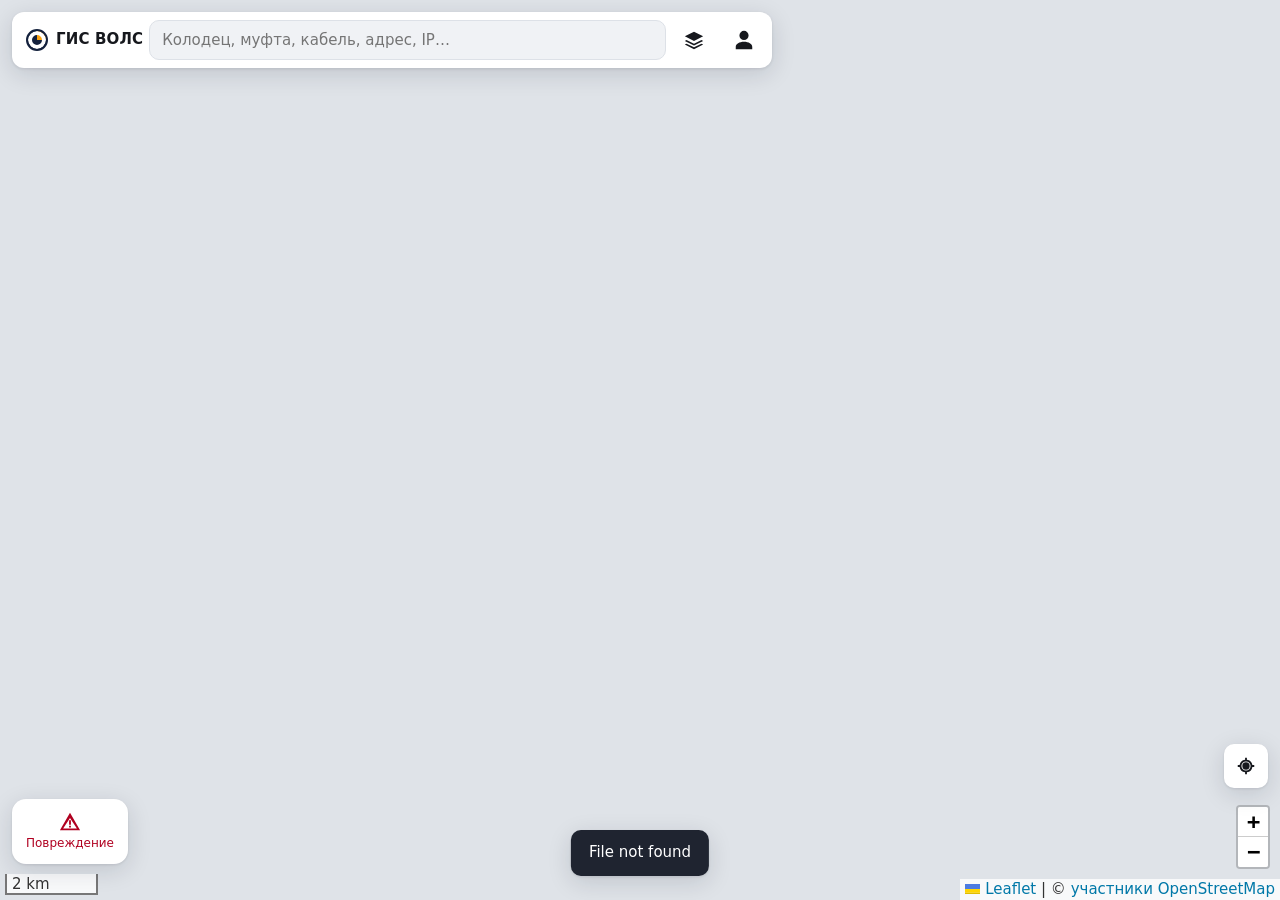
==== frontend/index.html @ 51d504a2 "Этап 7: трассировка волокна и локализация повреждения по рефлектометру - services/tracing.py: путь с" ====
<!doctype html>
<html lang="ru">
<head>
  <meta charset="utf-8">
  <meta name="viewport" content="width=device-width, initial-scale=1, viewport-fit=cover">
  <meta name="theme-color" content="#14213d">
  <title>ГИС ВОЛС</title>
  <link rel="stylesheet" href="vendor/leaflet/leaflet.css">
  <link rel="stylesheet" href="css/app.css">
</head>
<body class="map-page">
  <div id="map" aria-label="Карта сети"></div>

  <!-- Верхняя панель: поиск, фильтры, слои, пользователь -->
  <header class="topbar">
    <div class="brand" title="ГИС ВОЛС"><span class="brand-mark" aria-hidden="true"></span><span class="brand-text">ГИС ВОЛС</span></div>
    <div class="search">
      <input id="search" type="search" placeholder="Колодец, муфта, кабель, адрес, IP…" autocomplete="off"
             aria-label="Поиск по сети">
      <ul id="search-results" class="search-results" role="listbox" hidden></ul>
    </div>
    <button id="btn-layers" class="icon-btn" title="Слои и фильтры" aria-label="Слои и фильтры" aria-expanded="false">
      <svg viewBox="0 0 24 24" aria-hidden="true"><path d="M12 3 2 8l10 5 10-5-10-5Zm-8.2 9L2 13l10 5 10-5-1.8-1L12 16l-8.2-4Zm0 4L2 17l10 5 10-5-1.8-1L12 20l-8.2-4Z"/></svg>
    </button>
    <div class="user">
      <button id="btn-user" class="icon-btn" aria-label="Пользователь" aria-expanded="false">
        <svg viewBox="0 0 24 24" aria-hidden="true"><path d="M12 12a5 5 0 1 0 0-10 5 5 0 0 0 0 10Zm0 2c-5 0-9 2.5-9 5.5V22h18v-2.5C21 16.5 17 14 12 14Z"/></svg>
      </button>
      <div id="user-menu" class="menu" hidden>
        <div id="user-name" class="menu-title"></div>
        <a id="menu-import" href="/import.html" hidden>Импорт KML</a>
        <a href="/status.html">Состояние системы</a>
        <a href="/api/docs" target="_blank" rel="noopener">Документация API</a>
        <button id="btn-logout" type="button">Выйти</button>
      </div>
    </div>
  </header>

  <!-- Активный фильтр — плашка под панелью -->
  <div id="filter-chip" class="filter-chip" hidden>
    <span id="filter-chip-text"></span>
    <button id="filter-chip-clear" aria-label="Сбросить фильтры">✕</button>
  </div>

  <!-- Панель слоёв и фильтров -->
  <aside id="layers-panel" class="panel layers-panel" hidden>
    <div class="panel-head">
      <h2>Слои и фильтры</h2>
      <button class="icon-btn small" data-close="layers-panel" aria-label="Закрыть">✕</button>
    </div>
    <div class="panel-body">
      <label class="field">Оператор
        <select id="filter-operator"><option value="">Все операторы</option></select>
      </label>
      <label class="field">Владелец инфраструктуры
        <select id="filter-owner"><option value="">Все владельцы</option></select>
      </label>
      <h3>Слои</h3>
      <div id="layer-toggles" class="toggles"></div>
      <h3>Владельцы трасс</h3>
      <ul id="legend-owners" class="legend"></ul>
      <h3>Кабели операторов</h3>
      <ul id="legend-operators" class="legend"></ul>
    </div>
  </aside>

  <!-- Карточка объекта: справа на ПК, шторка снизу на телефоне -->
  <aside id="card" class="panel card" hidden aria-live="polite">
    <button class="sheet-handle" id="sheet-handle" aria-label="Развернуть карточку"></button>
    <div class="panel-head">
      <div>
        <div id="card-subtitle" class="card-subtitle"></div>
        <h2 id="card-title"></h2>
      </div>
      <button class="icon-btn small" data-close="card" aria-label="Закрыть">✕</button>
    </div>
    <div id="card-body" class="panel-body"></div>
  </aside>

  <!-- Инструменты рисования (только администратор) -->
  <nav id="draw-tools" class="draw-tools" aria-label="Инструменты">
    <button type="button" class="tool-btn" data-tool="locate" title="Найти место повреждения по рефлектометру">
      <svg viewBox="0 0 24 24" aria-hidden="true"><path d="M12 2 1 21h22L12 2Zm0 5.5L19.5 19h-15L12 7.5ZM11 10v5h2v-5h-2Zm0 6v2h2v-2h-2Z"/></svg>
      <span>Повреждение</span>
    </button>
    <button type="button" class="tool-btn admin-tool" data-tool="point" hidden title="Новая точка: колодец, опора, здание">
      <svg viewBox="0 0 24 24" aria-hidden="true"><circle cx="12" cy="12" r="5"/><path d="M12 2v4M12 18v4M2 12h4M18 12h4" stroke="currentColor" stroke-width="2"/></svg>
      <span>Точка</span>
    </button>
    <button type="button" class="tool-btn admin-tool" data-tool="route" hidden title="Участки трассы между колодцами">
      <svg viewBox="0 0 24 24" aria-hidden="true"><path d="M5 19 10 9l5 6 4-10" fill="none" stroke="currentColor" stroke-width="2.4" stroke-linejoin="round"/><circle cx="5" cy="19" r="2.5"/><circle cx="19" cy="5" r="2.5"/></svg>
      <span>Трасса</span>
    </button>
    <button type="button" class="tool-btn admin-tool" data-tool="cable" hidden title="Проложить кабель по существующим трассам">
      <svg viewBox="0 0 24 24" aria-hidden="true"><path d="M3 17c4 0 4-10 9-10s5 10 9 10" fill="none" stroke="currentColor" stroke-width="3" stroke-linecap="round"/></svg>
      <span>Кабель</span>
    </button>
  </nav>

  <aside id="draw-panel" class="panel draw-panel" hidden aria-live="polite">
    <div class="panel-head">
      <h2></h2>
      <button class="icon-btn small" data-close="draw-panel" aria-label="Закончить рисование">✕</button>
    </div>
    <div class="panel-body"></div>
  </aside>

  <aside id="locate-panel" class="panel draw-panel locate-panel" hidden aria-live="polite">
    <div class="panel-head">
      <h2>Поиск повреждения</h2>
      <button class="icon-btn small" data-close="locate-panel" aria-label="Закрыть">✕</button>
    </div>
    <div class="panel-body"></div>
  </aside>

  <button id="btn-locate" class="fab" title="Моё местоположение" aria-label="Моё местоположение">
    <svg viewBox="0 0 24 24" aria-hidden="true"><path d="M12 8a4 4 0 1 0 0 8 4 4 0 0 0 0-8Zm9 3h-2.06A7 7 0 0 0 13 5.06V3h-2v2.06A7 7 0 0 0 5.06 11H3v2h2.06A7 7 0 0 0 11 18.94V21h2v-2.06A7 7 0 0 0 18.94 13H21v-2Zm-9 6a5 5 0 1 1 0-10 5 5 0 0 1 0 10Z"/></svg>
  </button>

  <div id="toast" class="toast" role="status" hidden></div>

  <script src="vendor/leaflet/leaflet.js"></script>
  <script type="module" src="js/app.js"></script>
</body>
</html>
---- frontend/vendor/leaflet/leaflet.css ----
/* required styles */

.leaflet-pane,
.leaflet-tile,
.leaflet-marker-icon,
.leaflet-marker-shadow,
.leaflet-tile-container,
.leaflet-pane > svg,
.leaflet-pane > canvas,
.leaflet-zoom-box,
.leaflet-image-layer,
.leaflet-layer {
	position: absolute;
	left: 0;
	top: 0;
	}
.leaflet-container {
	overflow: hidden;
	}
.leaflet-tile,
.leaflet-marker-icon,
.leaflet-marker-shadow {
	-webkit-user-select: none;
	   -moz-user-select: none;
	        user-select: none;
	  -webkit-user-drag: none;
	}
/* Prevents IE11 from highlighting tiles in blue */
.leaflet-tile::selection {
	background: transparent;
}
/* Safari renders non-retina tile on retina better with this, but Chrome is worse */
.leaflet-safari .leaflet-tile {
	image-rendering: -webkit-optimize-contrast;
	}
/* hack that prevents hw layers "stretching" when loading new tiles */
.leaflet-safari .leaflet-tile-container {
	width: 1600px;
	height: 1600px;
	-webkit-transform-origin: 0 0;
	}
.leaflet-marker-icon,
.leaflet-marker-shadow {
	display: block;
	}
/* .leaflet-container svg: reset svg max-width decleration shipped in Joomla! (joomla.org) 3.x */
/* .leaflet-container img: map is broken in FF if you have max-width: 100% on tiles */
.leaflet-container .leaflet-overlay-pane svg {
	max-width: none !important;
	max-height: none !important;
	}
.leaflet-container .leaflet-marker-pane img,
.leaflet-container .leaflet-shadow-pane img,
.leaflet-container .leaflet-tile-pane img,
.leaflet-container img.leaflet-image-layer,
.leaflet-container .leaflet-tile {
	max-width: none !important;
	max-height: none !important;
	width: auto;
	padding: 0;
	}

.leaflet-container img.leaflet-tile {
	/* See: https://bugs.chromium.org/p/chromium/issues/detail?id=600120 */
	mix-blend-mode: plus-lighter;
}

.leaflet-container.leaflet-touch-zoom {
	-ms-touch-action: pan-x pan-y;
	touch-action: pan-x pan-y;
	}
.leaflet-container.leaflet-touch-drag {
	-ms-touch-action: pinch-zoom;
	/* Fallback for FF which doesn't support pinch-zoom */
	touch-action: none;
	touch-action: pinch-zoom;
}
.leaflet-container.leaflet-touch-drag.leaflet-touch-zoom {
	-ms-touch-action: none;
	touch-action: none;
}
.leaflet-container {
	-webkit-tap-highlight-color: transparent;
}
.leaflet-container a {
	-webkit-tap-highlight-color: rgba(51, 181, 229, 0.4);
}
.leaflet-tile {
	filter: inherit;
	visibility: hidden;
	}
.leaflet-tile-loaded {
	visibility: inherit;
	}
.leaflet-zoom-box {
	width: 0;
	height: 0;
	-moz-box-sizing: border-box;
	     box-sizing: border-box;
	z-index: 800;
	}
/* workaround for https://bugzilla.mozilla.org/show_bug.cgi?id=888319 */
.leaflet-overlay-pane svg {
	-moz-user-select: none;
	}

.leaflet-pane         { z-index: 400; }

.leaflet-tile-pane    { z-index: 200; }
.leaflet-overlay-pane { z-index: 400; }
.leaflet-shadow-pane  { z-index: 500; }
.leaflet-marker-pane  { z-index: 600; }
.leaflet-tooltip-pane   { z-index: 650; }
.leaflet-popup-pane   { z-index: 700; }

.leaflet-map-pane canvas { z-index: 100; }
.leaflet-map-pane svg    { z-index: 200; }

.leaflet-vml-shape {
	width: 1px;
	height: 1px;
	}
.lvml {
	behavior: url(#default#VML);
	display: inline-block;
	position: absolute;
	}


/* control positioning */

.leaflet-control {
	position: relative;
	z-index: 800;
	pointer-events: visiblePainted; /* IE 9-10 doesn't have auto */
	pointer-events: auto;
	}
.leaflet-top,
.leaflet-bottom {
	position: absolute;
	z-index: 1000;
	pointer-events: none;
	}
.leaflet-top {
	top: 0;
	}
.leaflet-right {
	right: 0;
	}
.leaflet-bottom {
	bottom: 0;
	}
.leaflet-left {
	left: 0;
	}
.leaflet-control {
	float: left;
	clear: both;
	}
.leaflet-right .leaflet-control {
	float: right;
	}
.leaflet-top .leaflet-control {
	margin-top: 10px;
	}
.leaflet-bottom .leaflet-control {
	margin-bottom: 10px;
	}
.leaflet-left .leaflet-control {
	margin-left: 10px;
	}
.leaflet-right .leaflet-control {
	margin-right: 10px;
	}


/* zoom and fade animations */

.leaflet-fade-anim .leaflet-popup {
	opacity: 0;
	-webkit-transition: opacity 0.2s linear;
	   -moz-transition: opacity 0.2s linear;
	        transition: opacity 0.2s linear;
	}
.leaflet-fade-anim .leaflet-map-pane .leaflet-popup {
	opacity: 1;
	}
.leaflet-zoom-animated {
	-webkit-transform-origin: 0 0;
	    -ms-transform-origin: 0 0;
	        transform-origin: 0 0;
	}
svg.leaflet-zoom-animated {
	will-change: transform;
}

.leaflet-zoom-anim .leaflet-zoom-animated {
	-webkit-transition: -webkit-transform 0.25s cubic-bezier(0,0,0.25,1);
	   -moz-transition:    -moz-transform 0.25s cubic-bezier(0,0,0.25,1);
	        transition:         transform 0.25s cubic-bezier(0,0,0.25,1);
	}
.leaflet-zoom-anim .leaflet-tile,
.leaflet-pan-anim .leaflet-tile {
	-webkit-transition: none;
	   -moz-transition: none;
	        transition: none;
	}

.leaflet-zoom-anim .leaflet-zoom-hide {
	visibility: hidden;
	}


/* cursors */

.leaflet-interactive {
	cursor: pointer;
	}
.leaflet-grab {
	cursor: -webkit-grab;
	cursor:    -moz-grab;
	cursor:         grab;
	}
.leaflet-crosshair,
.leaflet-crosshair .leaflet-interactive {
	cursor: crosshair;
	}
.leaflet-popup-pane,
.leaflet-control {
	cursor: auto;
	}
.leaflet-dragging .leaflet-grab,
.leaflet-dragging .leaflet-grab .leaflet-interactive,
.leaflet-dragging .leaflet-marker-draggable {
	cursor: move;
	cursor: -webkit-grabbing;
	cursor:    -moz-grabbing;
	cursor:         grabbing;
	}

/* marker & overlays interactivity */
.leaflet-marker-icon,
.leaflet-marker-shadow,
.leaflet-image-layer,
.leaflet-pane > svg path,
.leaflet-tile-container {
	pointer-events: none;
	}

.leaflet-marker-icon.leaflet-interactive,
.leaflet-image-layer.leaflet-interactive,
.leaflet-pane > svg path.leaflet-interactive,
svg.leaflet-image-layer.leaflet-interactive path {
	pointer-events: visiblePainted; /* IE 9-10 doesn't have auto */
	pointer-events: auto;
	}

/* visual tweaks */

.leaflet-container {
	background: #ddd;
	outline-offset: 1px;
	}
.leaflet-container a {
	color: #0078A8;
	}
.leaflet-zoom-box {
	border: 2px dotted #38f;
	background: rgba(255,255,255,0.5);
	}


/* general typography */
.leaflet-container {
	font-family: "Helvetica Neue", Arial, Helvetica, sans-serif;
	font-size: 12px;
	font-size: 0.75rem;
	line-height: 1.5;
	}


/* general toolbar styles */

.leaflet-bar {
	box-shadow: 0 1px 5px rgba(0,0,0,0.65);
	border-radius: 4px;
	}
.leaflet-bar a {
	background-color: #fff;
	border-bottom: 1px solid #ccc;
	width: 26px;
	height: 26px;
	line-height: 26px;
	display: block;
	text-align: center;
	text-decoration: none;
	color: black;
	}
.leaflet-bar a,
.leaflet-control-layers-toggle {
	background-position: 50% 50%;
	background-repeat: no-repeat;
	display: block;
	}
.leaflet-bar a:hover,
.leaflet-bar a:focus {
	background-color: #f4f4f4;
	}
.leaflet-bar a:first-child {
	border-top-left-radius: 4px;
	border-top-right-radius: 4px;
	}
.leaflet-bar a:last-child {
	border-bottom-left-radius: 4px;
	border-bottom-right-radius: 4px;
	border-bottom: none;
	}
.leaflet-bar a.leaflet-disabled {
	cursor: default;
	background-color: #f4f4f4;
	color: #bbb;
	}

.leaflet-touch .leaflet-bar a {
	width: 30px;
	height: 30px;
	line-height: 30px;
	}
.leaflet-touch .leaflet-bar a:first-child {
	border-top-left-radius: 2px;
	border-top-right-radius: 2px;
	}
.leaflet-touch .leaflet-bar a:last-child {
	border-bottom-left-radius: 2px;
	border-bottom-right-radius: 2px;
	}

/* zoom control */

.leaflet-control-zoom-in,
.leaflet-control-zoom-out {
	font: bold 18px 'Lucida Console', Monaco, monospace;
	text-indent: 1px;
	}

.leaflet-touch .leaflet-control-zoom-in, .leaflet-touch .leaflet-control-zoom-out  {
	font-size: 22px;
	}


/* layers control */

.leaflet-control-layers {
	box-shadow: 0 1px 5px rgba(0,0,0,0.4);
	background: #fff;
	border-radius: 5px;
	}
.leaflet-control-layers-toggle {
	background-image: url(images/layers.png);
	width: 36px;
	height: 36px;
	}
.leaflet-retina .leaflet-control-layers-toggle {
	background-image: url(images/layers-2x.png);
	background-size: 26px 26px;
	}
.leaflet-touch .leaflet-control-layers-toggle {
	width: 44px;
	height: 44px;
	}
.leaflet-control-layers .leaflet-control-layers-list,
.leaflet-control-layers-expanded .leaflet-control-layers-toggle {
	display: none;
	}
.leaflet-control-layers-expanded .leaflet-control-layers-list {
	display: block;
	position: relative;
	}
.leaflet-control-layers-expanded {
	padding: 6px 10px 6px 6px;
	color: #333;
	background: #fff;
	}
.leaflet-control-layers-scrollbar {
	overflow-y: scroll;
	overflow-x: hidden;
	padding-right: 5px;
	}
.leaflet-control-layers-selector {
	margin-top: 2px;
	position: relative;
	top: 1px;
	}
.leaflet-control-layers label {
	display: block;
	font-size: 13px;
	font-size: 1.08333em;
	}
.leaflet-control-layers-separator {
	height: 0;
	border-top: 1px solid #ddd;
	margin: 5px -10px 5px -6px;
	}

/* Default icon URLs */
.leaflet-default-icon-path { /* used only in path-guessing heuristic, see L.Icon.Default */
	background-image: url(images/marker-icon.png);
	}


/* attribution and scale controls */

.leaflet-container .leaflet-control-attribution {
	background: #fff;
	background: rgba(255, 255, 255, 0.8);
	margin: 0;
	}
.leaflet-control-attribution,
.leaflet-control-scale-line {
	padding: 0 5px;
	color: #333;
	line-height: 1.4;
	}
.leaflet-control-attribution a {
	text-decoration: none;
	}
.leaflet-control-attribution a:hover,
.leaflet-control-attribution a:focus {
	text-decoration: underline;
	}
.leaflet-attribution-flag {
	display: inline !important;
	vertical-align: baseline !important;
	width: 1em;
	height: 0.6669em;
	}
.leaflet-left .leaflet-control-scale {
	margin-left: 5px;
	}
.leaflet-bottom .leaflet-control-scale {
	margin-bottom: 5px;
	}
.leaflet-control-scale-line {
	border: 2px solid #777;
	border-top: none;
	line-height: 1.1;
	padding: 2px 5px 1px;
	white-space: nowrap;
	-moz-box-sizing: border-box;
	     box-sizing: border-box;
	background: rgba(255, 255, 255, 0.8);
	text-shadow: 1px 1px #fff;
	}
.leaflet-control-scale-line:not(:first-child) {
	border-top: 2px solid #777;
	border-bottom: none;
	margin-top: -2px;
	}
.leaflet-control-scale-line:not(:first-child):not(:last-child) {
	border-bottom: 2px solid #777;
	}

.leaflet-touch .leaflet-control-attribution,
.leaflet-touch .leaflet-control-layers,
.leaflet-touch .leaflet-bar {
	box-shadow: none;
	}
.leaflet-touch .leaflet-control-layers,
.leaflet-touch .leaflet-bar {
	border: 2px solid rgba(0,0,0,0.2);
	background-clip: padding-box;
	}


/* popup */

.leaflet-popup {
	position: absolute;
	text-align: center;
	margin-bottom: 20px;
	}
.leaflet-popup-content-wrapper {
	padding: 1px;
	text-align: left;
	border-radius: 12px;
	}
.leaflet-popup-content {
	margin: 13px 24px 13px 20px;
	line-height: 1.3;
	font-size: 13px;
	font-size: 1.08333em;
	min-height: 1px;
	}
.leaflet-popup-content p {
	margin: 17px 0;
	margin: 1.3em 0;
	}
.leaflet-popup-tip-container {
	width: 40px;
	height: 20px;
	position: absolute;
	left: 50%;
	margin-top: -1px;
	margin-left: -20px;
	overflow: hidden;
	pointer-events: none;
	}
.leaflet-popup-tip {
	width: 17px;
	height: 17px;
	padding: 1px;

	margin: -10px auto 0;
	pointer-events: auto;

	-webkit-transform: rotate(45deg);
	   -moz-transform: rotate(45deg);
	    -ms-transform: rotate(45deg);
	        transform: rotate(45deg);
	}
.leaflet-popup-content-wrapper,
.leaflet-popup-tip {
	background: white;
	color: #333;
	box-shadow: 0 3px 14px rgba(0,0,0,0.4);
	}
.leaflet-container a.leaflet-popup-close-button {
	position: absolute;
	top: 0;
	right: 0;
	border: none;
	text-align: center;
	width: 24px;
	height: 24px;
	font: 16px/24px Tahoma, Verdana, sans-serif;
	color: #757575;
	text-decoration: none;
	background: transparent;
	}
.leaflet-container a.leaflet-popup-close-button:hover,
.leaflet-container a.leaflet-popup-close-button:focus {
	color: #585858;
	}
.leaflet-popup-scrolled {
	overflow: auto;
	}

.leaflet-oldie .leaflet-popup-content-wrapper {
	-ms-zoom: 1;
	}
.leaflet-oldie .leaflet-popup-tip {
	width: 24px;
	margin: 0 auto;

	-ms-filter: "progid:DXImageTransform.Microsoft.Matrix(M11=0.70710678, M12=0.70710678, M21=-0.70710678, M22=0.70710678)";
	filter: progid:DXImageTransform.Microsoft.Matrix(M11=0.70710678, M12=0.70710678, M21=-0.70710678, M22=0.70710678);
	}

.leaflet-oldie .leaflet-control-zoom,
.leaflet-oldie .leaflet-control-layers,
.leaflet-oldie .leaflet-popup-content-wrapper,
.leaflet-oldie .leaflet-popup-tip {
	border: 1px solid #999;
	}


/* div icon */

.leaflet-div-icon {
	background: #fff;
	border: 1px solid #666;
	}


/* Tooltip */
/* Base styles for the element that has a tooltip */
.leaflet-tooltip {
	position: absolute;
	padding: 6px;
	background-color: #fff;
	border: 1px solid #fff;
	border-radius: 3px;
	color: #222;
	white-space: nowrap;
	-webkit-user-select: none;
	-moz-user-select: none;
	-ms-user-select: none;
	user-select: none;
	pointer-events: none;
	box-shadow: 0 1px 3px rgba(0,0,0,0.4);
	}
.leaflet-tooltip.leaflet-interactive {
	cursor: pointer;
	pointer-events: auto;
	}
.leaflet-tooltip-top:before,
.leaflet-tooltip-bottom:before,
.leaflet-tooltip-left:before,
.leaflet-tooltip-right:before {
	position: absolute;
	pointer-events: none;
	border: 6px solid transparent;
	background: transparent;
	content: "";
	}

/* Directions */

.leaflet-tooltip-bottom {
	margin-top: 6px;
}
.leaflet-tooltip-top {
	margin-top: -6px;
}
.leaflet-tooltip-bottom:before,
.leaflet-tooltip-top:before {
	left: 50%;
	margin-left: -6px;
	}
.leaflet-tooltip-top:before {
	bottom: 0;
	margin-bottom: -12px;
	border-top-color: #fff;
	}
.leaflet-tooltip-bottom:before {
	top: 0;
	margin-top: -12px;
	margin-left: -6px;
	border-bottom-color: #fff;
	}
.leaflet-tooltip-left {
	margin-left: -6px;
}
.leaflet-tooltip-right {
	margin-left: 6px;
}
.leaflet-tooltip-left:before,
.leaflet-tooltip-right:before {
	top: 50%;
	margin-top: -6px;
	}
.leaflet-tooltip-left:before {
	right: 0;
	margin-right: -12px;
	border-left-color: #fff;
	}
.leaflet-tooltip-right:before {
	left: 0;
	margin-left: -12px;
	border-right-color: #fff;
	}

/* Printing */

@media print {
	/* Prevent printers from removing background-images of controls. */
	.leaflet-control {
		-webkit-print-color-adjust: exact;
		print-color-adjust: exact;
		}
	}
---- frontend/css/app.css ----
/* ГИС ВОЛС — стили интерфейса.
   Сначала токены (цвета, размеры), затем общие элементы, затем страницы.
   Мобильная версия — в конце (шторка снизу вместо панели справа). */

:root {
  --bg: #f4f5f7;
  --surface: #ffffff;
  --surface-2: #f0f2f5;
  --fg: #16181d;
  --muted: #5b6372;
  --line: #dde1e7;
  --accent: #14213d;       /* тёмно-синий — фирменный */
  --accent-2: #fca311;     /* янтарный — акцент, муфты */
  --ok: #1f8a4c;
  --bad: #c0392b;
  --focus: #2563eb;
  --shadow: 0 6px 24px rgb(16 24 40 / 0.14), 0 1px 3px rgb(16 24 40 / 0.1);
  --radius: 12px;
  --tap: 44px;             /* минимальный размер элемента под палец */
  --topbar-h: 56px;
  --panel-w: 380px;
  color-scheme: light;
}

@media (prefers-color-scheme: dark) {
  :root {
    --bg: #0f1218;
    --surface: #181c24;
    --surface-2: #212734;
    --fg: #e8ebf0;
    --muted: #9aa3b2;
    --line: #2c3340;
    --shadow: 0 6px 24px rgb(0 0 0 / 0.45);
    color-scheme: dark;
  }
}

* { box-sizing: border-box; }

html, body { height: 100%; }

body {
  margin: 0;
  font: 15px/1.45 system-ui, -apple-system, "Segoe UI", Roboto, sans-serif;
  background: var(--bg);
  color: var(--fg);
}

button, input, select { font: inherit; color: inherit; }

:focus-visible { outline: 2px solid var(--focus); outline-offset: 2px; }

[hidden] { display: none !important; }

.muted { color: var(--muted); }

/* ---------- Общие элементы ---------- */

.brand { display: flex; align-items: center; gap: 8px; font-weight: 700; letter-spacing: 0.01em; white-space: nowrap; }

.brand-mark {
  width: 22px; height: 22px; border-radius: 50%;
  background: conic-gradient(var(--accent-2) 0 25%, var(--accent) 0 100%);
  box-shadow: inset 0 0 0 4px var(--surface);
  border: 2px solid var(--accent);
}

.btn {
  min-height: var(--tap); padding: 0 18px; border-radius: 10px; border: 1px solid var(--line);
  background: var(--surface); cursor: pointer;
}

.btn-primary { background: var(--accent); border-color: var(--accent); color: #fff; font-weight: 600; }
.btn-primary:disabled { opacity: 0.6; }

.icon-btn {
  width: var(--tap); height: var(--tap); flex: none; display: grid; place-items: center;
  border: 0; border-radius: 10px; background: transparent; cursor: pointer;
}

.icon-btn:hover { background: var(--surface-2); }
.icon-btn svg { width: 22px; height: 22px; fill: currentColor; }
.icon-btn.small { width: 36px; height: 36px; font-size: 16px; color: var(--muted); }

.badge {
  display: inline-block; padding: 1px 7px; margin-right: 8px; border-radius: 99px; font-size: 11px;
  font-weight: 600; background: var(--surface-2); color: var(--muted); white-space: nowrap; vertical-align: 1px;
}

.badge-closure { background: #fff1d6; color: #8a5300; }
.badge-cable { background: #ece3fb; color: #5b2a9a; }
.badge-access_node { background: #dcf3ee; color: #1b6b60; }
.badge-segment { background: #e5ecf7; color: #2a4a7f; }

@media (prefers-color-scheme: dark) {
  .badge-closure { background: #3d2e10; color: #ffcf7a; }
  .badge-cable { background: #2e2342; color: #cdb2f5; }
  .badge-access_node { background: #143430; color: #8fe0d1; }
  .badge-segment { background: #1d2a40; color: #a9c2ec; }
}

/* ---------- Страница карты ---------- */

.map-page { overflow: hidden; }

#map { position: fixed; inset: 0; background: #dfe3e8; }

.loading #map { cursor: progress; }

.topbar {
  position: fixed; z-index: 1000; top: 12px; left: 12px; right: 12px;
  display: flex; align-items: center; gap: 6px; height: var(--topbar-h); padding: 0 6px 0 14px;
  max-width: 760px;
  background: var(--surface); border-radius: var(--radius); box-shadow: var(--shadow);
}

.search { position: relative; flex: 1; min-width: 0; }

.search input {
  width: 100%; height: 40px; padding: 0 12px; border: 1px solid var(--line); border-radius: 10px;
  background: var(--surface-2);
}

.search-results {
  position: absolute; top: 46px; left: 0; right: 0; margin: 0; padding: 6px; list-style: none;
  max-height: 60vh; overflow: auto; background: var(--surface); border-radius: var(--radius); box-shadow: var(--shadow);
}

.search-results li {
  display: flex; align-items: center; min-height: var(--tap); padding: 6px 10px; border-radius: 8px; cursor: pointer;
}

.search-results li:hover, .search-results li:focus { background: var(--surface-2); outline: none; }
.search-results li.empty { color: var(--muted); cursor: default; }
.search-results .label { overflow: hidden; text-overflow: ellipsis; white-space: nowrap; }

.user { position: relative; }

.menu {
  position: absolute; right: 0; top: 50px; min-width: 240px; padding: 6px; display: grid;
  background: var(--surface); border-radius: var(--radius); box-shadow: var(--shadow);
}

.menu-title { padding: 8px 10px; color: var(--muted); font-size: 13px; border-bottom: 1px solid var(--line); }

.menu a, .menu button {
  display: flex; align-items: center; min-height: var(--tap); padding: 0 10px; border: 0; border-radius: 8px;
  background: none; text-align: left; text-decoration: none; color: inherit; cursor: pointer;
}

.menu a:hover, .menu button:hover { background: var(--surface-2); }

.filter-chip {
  position: fixed; z-index: 999; top: calc(12px + var(--topbar-h) + 8px); left: 12px;
  display: flex; align-items: center; gap: 4px; padding: 4px 4px 4px 14px; border-radius: 99px;
  background: var(--accent); color: #fff; box-shadow: var(--shadow); font-size: 14px;
}

.filter-chip button { width: 32px; height: 32px; border: 0; border-radius: 50%; background: transparent; color: #fff;
  cursor: pointer; }

/* Панели: слои — слева, карточка — справа */
.panel {
  position: fixed; z-index: 1001; display: flex; flex-direction: column;
  background: var(--surface); border-radius: var(--radius); box-shadow: var(--shadow);
}

.panel-head {
  display: flex; align-items: flex-start; justify-content: space-between; gap: 8px;
  padding: 14px 10px 10px 18px; border-bottom: 1px solid var(--line);
}

.panel-head h2 { margin: 0; font-size: 17px; line-height: 1.3; overflow-wrap: anywhere; }

.panel-body { padding: 8px 18px 18px; overflow: auto; overscroll-behavior: contain; }

.panel-body h3 { margin: 18px 0 6px; font-size: 13px; text-transform: uppercase; letter-spacing: 0.04em;
  color: var(--muted); }

.layers-panel { top: calc(12px + var(--topbar-h) + 8px); left: 12px; width: 320px;
  max-height: calc(100vh - var(--topbar-h) - 44px); }

.card { top: 12px; right: 12px; bottom: 12px; width: var(--panel-w); }
.card-subtitle { color: var(--muted); font-size: 13px; }
.sheet-handle { display: none; }

.field { display: grid; gap: 4px; margin-top: 10px; font-size: 13px; color: var(--muted); }
.field select { min-height: var(--tap); padding: 0 10px; border-radius: 10px; border: 1px solid var(--line);
  background: var(--surface-2); color: var(--fg); }

.toggles { display: grid; }
.toggle { display: flex; align-items: center; gap: 10px; min-height: 40px; cursor: pointer; }
.toggle input { width: 20px; height: 20px; accent-color: var(--accent); }

.legend { margin: 0; padding: 0; list-style: none; display: grid; gap: 6px; }
.legend li { display: flex; align-items: center; gap: 10px; font-size: 14px; }
.swatch { width: 28px; height: 6px; border-radius: 3px; flex: none; }

.fields { display: grid; grid-template-columns: minmax(110px, auto) 1fr; gap: 6px 14px; margin: 10px 0 0; }
.fields dt { color: var(--muted); }
.fields dd { margin: 0; overflow-wrap: anywhere; }

.links { margin: 0; padding: 0; list-style: none; display: grid; gap: 2px; }

.link {
  width: 100%; min-height: 40px; padding: 6px 8px; border: 0; border-radius: 8px; background: none;
  text-align: left; cursor: pointer;
}

.link:hover { background: var(--surface-2); }

.table-scroll { overflow-x: auto; margin: 0 -18px; padding: 0 18px; -webkit-overflow-scrolling: touch; }
.data-table { border-collapse: collapse; font-size: 13px; white-space: nowrap; }
.data-table th, .data-table td { padding: 6px 10px; border-bottom: 1px solid var(--line); text-align: left; }
.data-table th { position: sticky; top: 0; background: var(--surface); color: var(--muted); font-weight: 600; }

.fab {
  position: fixed; z-index: 999; right: 12px; bottom: 112px; width: var(--tap); height: var(--tap);
  display: grid; place-items: center; border: 0; border-radius: 10px; background: var(--surface);
  box-shadow: var(--shadow); cursor: pointer;
}

.fab svg { width: 22px; height: 22px; fill: currentColor; }

.toast {
  position: fixed; z-index: 1100; left: 50%; bottom: 24px; transform: translateX(-50%); max-width: 90vw;
  padding: 12px 18px; border-radius: 10px; background: #1f2430; color: #fff; box-shadow: var(--shadow);
}

/* Сдвигаем зум/кнопку геолокации, когда открыта карточка справа */
body:has(#card:not([hidden])) .leaflet-bottom.leaflet-right,
body:has(#card:not([hidden])) .fab { right: calc(var(--panel-w) + 24px); }

/* Значки Leaflet */
.cluster {
  display: grid; place-items: center; border-radius: 50%; background: rgb(20 33 61 / 0.85); color: #fff;
  font-weight: 700; font-size: 13px; box-shadow: 0 0 0 5px rgb(20 33 61 / 0.18);
}

.closure-icon span {
  display: grid; place-items: center; width: 22px; height: 22px; border-radius: 50%;
  background: var(--accent-2); border: 3px solid var(--accent); font-size: 11px; font-weight: 800; color: #14213d;
}

.access-icon span { display: block; width: 14px; height: 14px; border-radius: 3px; border: 2px solid #fff;
  box-shadow: 0 0 0 1px rgb(0 0 0 / 0.35); }

.leaflet-tooltip { font: 13px/1.35 system-ui, sans-serif; }
.leaflet-container { font: inherit; }

/* ---------- Страница входа ---------- */

.login-page { display: grid; place-items: center; min-height: 100vh; padding: 16px;
  background: radial-gradient(circle at 20% 10%, #22345e, #0e1526 60%); }

.login-card {
  width: min(380px, 100%); display: grid; gap: 14px; padding: 28px; border-radius: 16px;
  background: var(--surface); box-shadow: 0 20px 60px rgb(0 0 0 / 0.35);
}

.login-card .brand { font-size: 22px; }
.login-card p { margin: -8px 0 4px; }
.login-card label { display: grid; gap: 6px; font-size: 14px; color: var(--muted); }
.login-card input { min-height: var(--tap); padding: 0 12px; border: 1px solid var(--line); border-radius: 10px;
  background: var(--surface-2); color: var(--fg); }
.form-error { margin: 0; color: var(--bad); }

/* ---------- Служебная страница (status.html) ---------- */

.stub { max-width: 560px; margin: 8vh auto; padding: 24px 16px; }
.stub h1 { margin: 0 0 4px; }
.stub p { color: var(--muted); }
.stub a { color: inherit; }
.stub h2 { margin: 24px 0 8px; font-size: 15px; color: var(--muted); font-weight: 600; }

.status {
  display: grid; grid-template-columns: max-content 1fr; gap: 6px 16px; padding: 16px;
  background: var(--surface); border: 1px solid var(--line); border-radius: 10px;
}

.status dt { color: var(--muted); }
.status dd { margin: 0; }
.ok { color: var(--ok); font-weight: 600; }
.bad { color: var(--bad); font-weight: 600; }

/* ---------- Телефон: карта на весь экран, карточка — шторка снизу ---------- */

@media (max-width: 760px) {
  .topbar { top: max(8px, env(safe-area-inset-top)); left: 8px; right: 8px; padding-left: 10px; }
  .brand-text { display: none; }
  .filter-chip { left: 8px; top: calc(max(8px, env(safe-area-inset-top)) + var(--topbar-h) + 8px); }

  .layers-panel {
    top: auto; left: 0; right: 0; bottom: 0; width: auto; max-height: 75vh;
    border-radius: 18px 18px 0 0; padding-bottom: env(safe-area-inset-bottom);
  }

  .card {
    top: auto; left: 0; right: 0; bottom: 0; width: auto; height: 45vh;
    border-radius: 18px 18px 0 0; padding-bottom: env(safe-area-inset-bottom);
    transition: height 0.2s ease;
  }

  .card.expanded { height: 88vh; }

  .sheet-handle {
    display: block; width: 100%; height: 22px; border: 0; background: none; cursor: pointer; flex: none;
  }

  .sheet-handle::before {
    content: ""; display: block; width: 44px; height: 5px; margin: 8px auto 0; border-radius: 3px;
    background: var(--line);
  }

  .panel-head { padding-top: 4px; }

  body:has(#card:not([hidden])) .leaflet-bottom.leaflet-right,
  body:has(#card:not([hidden])) .fab { right: 12px; }

  body:has(#card:not([hidden])) .fab { bottom: calc(45vh + 12px); }
  body:has(#card:not([hidden])) .leaflet-bottom { display: none; }
}

/* ---------- Кнопки и формы редактирования ---------- */

.btn-small { min-height: 36px; padding: 0 12px; font-size: 14px; }
.btn-danger { color: var(--bad); border-color: color-mix(in srgb, var(--bad) 40%, var(--line)); }
.btn-ghost { border-color: transparent; color: var(--muted); }
.btn:hover:not(:disabled) { background: var(--surface-2); }
.btn-primary:hover:not(:disabled) { background: #1f3260; }

.card-actions { display: flex; flex-wrap: wrap; gap: 6px; margin: 10px 0 2px; }

.edit-form { display: grid; gap: 4px; }
.edit-form h3 { margin-top: 10px; }
.edit-form input, .edit-form select, .edit-form textarea {
  min-height: var(--tap); padding: 8px 10px; border: 1px solid var(--line); border-radius: 10px;
  background: var(--surface-2); color: var(--fg); font: inherit; width: 100%;
}
.form-actions { display: flex; gap: 8px; margin-top: 12px; }

.history { margin: 0 0 14px; padding: 0; list-style: none; display: grid; gap: 10px; font-size: 14px; }
.small { font-size: 13px; }

/* Режим выбора на карте (перенос, объединение) */
.pick-banner {
  position: fixed; z-index: 1100; left: 50%; top: calc(12px + var(--topbar-h) + 8px); transform: translateX(-50%);
  display: flex; align-items: center; gap: 12px; max-width: min(640px, 92vw); padding: 10px 10px 10px 16px;
  border-radius: 12px; background: var(--accent-2); color: #14213d; box-shadow: var(--shadow); font-weight: 500;
}
.picking #map { cursor: crosshair; }
.picking .leaflet-interactive { cursor: crosshair; }

/* ---------- Страница импорта ---------- */

.import-page { display: grid; grid-template-columns: minmax(380px, 640px) 1fr; height: 100vh; overflow: hidden; }
.import-side { display: flex; flex-direction: column; overflow: auto; background: var(--surface);
  border-right: 1px solid var(--line); }
.import-head { display: flex; align-items: center; gap: 14px; padding: 16px 20px; border-bottom: 1px solid var(--line); }
.import-head .brand { color: inherit; text-decoration: none; }
.import-head h1 { margin: 0; font-size: 18px; color: var(--muted); font-weight: 600; }
.step { padding: 4px 20px 20px; }
.step h2 { margin: 20px 0 8px; font-size: 13px; text-transform: uppercase; letter-spacing: 0.04em; color: var(--muted); }

.drop {
  display: grid; gap: 6px; place-items: center; text-align: center; margin-top: 18px; padding: 36px 20px;
  border: 2px dashed var(--line); border-radius: 14px; cursor: pointer; background: var(--surface-2);
}
.drop.over, .drop:hover { border-color: var(--accent); }
.drop input { position: absolute; width: 1px; height: 1px; opacity: 0; }

.jobs { margin: 0; padding: 0; list-style: none; display: grid; gap: 2px; }
.jobs li { display: grid; padding: 8px 10px; border-radius: 8px; }
.jobs li.clickable { cursor: pointer; }
.jobs li.clickable:hover { background: var(--surface-2); }

.file-line { display: flex; align-items: center; justify-content: space-between; gap: 10px; margin-top: 16px;
  font-weight: 600; }
.folders td { vertical-align: middle; }
.folders select { min-height: 34px; padding: 0 6px; border: 1px solid var(--line); border-radius: 8px;
  background: var(--surface-2); color: var(--fg); max-width: 170px; }
.folder-name { font-weight: 600; white-space: normal; min-width: 120px; }
.field.inline { display: flex; align-items: center; gap: 10px; margin: 12px 0; }
.field.inline input { width: 90px; min-height: 36px; padding: 0 8px; border: 1px solid var(--line); border-radius: 8px;
  background: var(--surface-2); color: var(--fg); }

.summary { display: grid; grid-template-columns: repeat(auto-fill, minmax(110px, 1fr)); gap: 8px; }
.sum { display: grid; padding: 10px 12px; border-radius: 10px; background: var(--surface-2); }
.sum b { font-size: 22px; }
.sum span { color: var(--muted); font-size: 13px; line-height: 1.25; }
.sum.ok b { color: var(--ok); }
.sum.warn b { color: #d97706; }

.warnings { margin: 6px 0 0; padding: 0; list-style: none; display: grid; gap: 4px; font-size: 14px; }
.warnings li { padding: 8px 10px; border-radius: 8px; border-left: 4px solid var(--line); background: var(--surface-2);
  cursor: pointer; }
.warnings li.w-warning { border-left-color: #f77f00; }
.warnings li.w-error { border-left-color: var(--bad); }
.warnings li.w-info { color: var(--muted); }

.sticky-actions { position: sticky; bottom: 0; padding: 14px 0 4px; margin-top: 16px;
  background: linear-gradient(transparent, var(--surface) 30%); }
.sticky-actions .btn { width: 100%; }

.import-map { position: relative; }
.import-map #map { position: absolute; inset: 0; }
.map-legend {
  position: absolute; z-index: 500; left: 12px; bottom: 24px; display: flex; flex-wrap: wrap; gap: 6px 14px;
  max-width: calc(100% - 24px); padding: 8px 12px; border-radius: 10px; background: var(--surface);
  box-shadow: var(--shadow); font-size: 13px;
}
.map-legend span { display: inline-flex; align-items: center; gap: 6px; }
.lg { display: inline-block; width: 22px; height: 0; border-top: 4px solid; }
.lg-new { border-color: #2a9d8f; }
.lg-warning { border-color: #f77f00; }
.lg-duplicate { border-top-style: dashed; border-color: #6c757d; }
.lg-unclassified { border-top-style: dashed; border-color: #8b5e34; }
.dot { width: 11px; height: 11px; border-radius: 50%; border: 2px solid #fff; box-shadow: 0 0 0 1px #0003; }
.dot-new { background: #1d4ed8; }
.dot-auto { background: #f77f00; }

@media (max-width: 900px) {
  .import-page { grid-template-columns: 1fr; grid-template-rows: 45vh auto; height: auto; overflow: auto; }
  .import-side { border-right: 0; order: 1; }
  .import-map { order: 0; height: 45vh; }
}

/* ---------- Рисование (этап 5) ---------- */

.draw-tools {
  position: fixed; z-index: 1000; left: 12px; bottom: 36px; display: flex; gap: 6px; padding: 6px;
  border-radius: 14px; background: var(--surface); box-shadow: var(--shadow);
}
.tool-btn {
  display: grid; justify-items: center; gap: 2px; min-width: 64px; min-height: var(--tap); padding: 6px 8px;
  border: 0; border-radius: 10px; background: transparent; color: var(--fg); font: inherit; font-size: 12px;
  cursor: pointer;
}
.tool-btn svg { width: 22px; height: 22px; fill: currentColor; }
.tool-btn:hover { background: var(--surface-2); }
.tool-btn.active { background: var(--accent); color: #fff; }

.draw-panel { top: calc(12px + var(--topbar-h) + 8px); left: 12px; width: 340px; max-height: calc(100vh - 180px); }
.draw-panel .panel-body p:first-child { margin-top: 6px; }
.draw-status { margin: 12px 0 0; padding: 10px 12px; border-radius: 10px; background: var(--surface-2); font-size: 14px; }
.draw-status:empty { display: none; }
.form-actions.wrap { flex-wrap: wrap; }
.field-row { display: grid; grid-template-columns: 1fr 1fr; gap: 10px; }
.kbd-hint { margin: 10px 0 0; }
.waypoints { margin: 8px 0 0; padding-left: 22px; display: grid; gap: 2px; font-size: 14px; }
.waypoints:empty { display: none; }

/* В режиме рисования щелчки по объектам слоёв проходят на карту: привязку делает draw.js */
body.no-hit .leaflet-map-pane .leaflet-pane:not(.leaflet-draw-pane) * { pointer-events: none !important; }
body.drawing #map { cursor: crosshair; }
body.drawing .leaflet-draw-pane .leaflet-marker-draggable { cursor: grab; }

.vertex-handle { width: 16px; height: 16px; border-radius: 50%; background: #fff; border: 3px solid #2563eb;
  box-sizing: border-box; box-shadow: 0 1px 3px #0005; }
.vertex-handle.end { background: #ffb703; border-color: #14213d; cursor: not-allowed; }
.vertex-handle.ghost { opacity: 0.55; transform: scale(0.75); }
.vertex-handle.ghost:hover { opacity: 1; }
.snap-tip { font-weight: 600; }
.wp-num { background: transparent; border: 0; box-shadow: none; color: #9d4edd; font-weight: 800; padding: 0; }
.wp-num::before { display: none; }

@media (max-width: 760px) {
  .draw-tools { left: 8px; bottom: calc(28px + env(safe-area-inset-bottom)); }
  .draw-panel {
    top: auto; left: 0; right: 0; bottom: 0; width: auto; max-height: 52vh;
    border-radius: 18px 18px 0 0; padding-bottom: env(safe-area-inset-bottom);
  }
  body:has(#draw-panel:not([hidden])) .draw-tools,
  body:has(#card:not([hidden])) .draw-tools { display: none; }
}
.edit-form .toggle input { width: 20px; height: 20px; min-height: 0; padding: 0; flex: none; }
.draw-panel .form-actions { position: sticky; bottom: -18px; margin-bottom: -18px; padding: 12px 0 18px;
  background: var(--surface); }

/* ---------- Рассветка муфты (этап 6) ---------- */

.splice-page { min-height: 100vh; background: var(--bg); }
.splice-head {
  position: sticky; top: 0; z-index: 10; display: flex; align-items: center; gap: 18px; flex-wrap: wrap;
  padding: 10px 20px; background: var(--surface); border-bottom: 1px solid var(--line);
}
.splice-head .brand { color: inherit; text-decoration: none; }
.splice-title { flex: 1; min-width: 180px; }
.splice-title h1 { margin: 0; font-size: 19px; }
.splice-tools { display: flex; gap: 6px; flex-wrap: wrap; }
.splice-tools .btn { text-decoration: none; display: inline-flex; align-items: center; }
.splice-main { display: grid; grid-template-columns: 320px minmax(0, 1fr); gap: 18px; padding: 18px 20px 40px;
  max-width: 1500px; margin: 0 auto; }
.splice-side { display: grid; gap: 4px; align-content: start; }
.splice-side section, .splice-work {
  background: var(--surface); border-radius: var(--radius); padding: 4px 16px 16px; box-shadow: 0 1px 2px #0001;
}
.splice-side h2, .splice-work h2 { margin: 14px 0 8px; font-size: 13px; text-transform: uppercase;
  letter-spacing: 0.04em; color: var(--muted); }
.splice-side section + section { margin-top: 10px; }
.cable-list { margin: 0; padding: 0; list-style: none; display: grid; gap: 4px; }
.cable-item { padding: 6px 8px; border-radius: 10px; border: 1px solid transparent; }
.cable-item.on { border-color: var(--accent); background: var(--surface-2); }
.cable-item .link { padding: 0; min-height: 0; text-align: left; width: 100%; display: block; }
.cable-item .btn { margin-top: 8px; }
.edit-form.compact .field { margin-top: 6px; }
.edit-form.compact input, .edit-form.compact select { min-height: 38px; }
.split-form { margin-top: 10px; padding-top: 10px; border-top: 1px dashed var(--line); }

.splice-work { min-width: 0; }
.pair-pickers { display: grid; grid-template-columns: minmax(0, 1fr) minmax(0, 1fr); gap: 12px 160px; padding-top: 12px; }
.pair-pickers select { min-height: 40px; padding: 0 8px; border-radius: 10px; border: 1px solid var(--line);
  background: var(--surface-2); color: var(--fg); font: inherit; width: 100%; }
.hint { min-height: 1.4em; margin: 10px 0; }

.diagram { position: relative; display: grid; grid-template-columns: minmax(0, 1fr) 160px minmax(0, 1fr); }
.fiber-col { display: grid; align-content: start; gap: 3px; min-width: 0; grid-column: 1; grid-row: 1; }
.fiber-col.right { grid-column: 3; }
.col-head { height: 44px; padding: 2px 4px; overflow: hidden; }
.fiber-row {
  display: grid; grid-template-columns: 6px 16px 26px minmax(60px, auto) 1fr; align-items: center; gap: 8px;
  height: 30px; padding: 0 10px 0 0; border: 1px solid var(--line); border-radius: 8px; background: var(--surface);
  color: var(--fg); font: inherit; font-size: 14px; text-align: left; cursor: pointer; overflow: hidden;
}
.fiber-col.right .fiber-row { grid-template-columns: 1fr minmax(60px, auto) 26px 16px 6px; padding: 0 0 0 10px; }
.fiber-col.right .fiber-row > :nth-child(1) { order: 5; }
.fiber-col.right .fiber-row > :nth-child(2) { order: 4; }
.fiber-col.right .fiber-row > :nth-child(3) { order: 3; text-align: right; }
.fiber-col.right .fiber-row > :nth-child(4) { order: 2; text-align: right; }
.fiber-col.right .fiber-row > :nth-child(5) { order: 1; text-align: left; }
.fiber-row .module { align-self: stretch; }
.fiber-row .num { font-weight: 700; font-variant-numeric: tabular-nums; }
.fiber-row .fstate { color: var(--muted); overflow: hidden; text-overflow: ellipsis; white-space: nowrap; }
.fiber-row:hover { border-color: var(--accent); }
.fiber-row.st-free .fstate { color: var(--ok); }
.fiber-row.st-port, .fiber-row.st-elsewhere { background: var(--surface-2); }
.fiber-row.pending { outline: 3px solid #ffb703; outline-offset: -1px; }
.dot { display: inline-block; width: 14px; height: 14px; border-radius: 50%; border: 1px solid #0004;
  vertical-align: -2px; flex: none; }
.splice-links { position: absolute; top: 0; bottom: 0; left: calc((100% - 160px) / 2); width: 160px; height: 100%;
  overflow: visible; pointer-events: none; }
.link-line { cursor: pointer; pointer-events: visibleStroke; }
.link-line .hit { pointer-events: stroke; }
.link-line .casing { fill: none; stroke: #14213d; stroke-width: 5; opacity: 0.55; }
.link-line .core { fill: none; stroke-width: 3; }
.link-line .hit { fill: none; stroke: transparent; stroke-width: 12; }
.link-line:hover .casing { stroke: #ffb703; opacity: 1; }

.table-title { margin-top: 26px !important; }
.splice-table tr.clickable { cursor: pointer; }
.splice-table tr.clickable:hover td, .splice-table tr.on td { background: var(--surface-2); }
.detail-end { display: flex; align-items: center; gap: 6px; flex-wrap: wrap; font-size: 14px; }
.swap { margin: 2px 0 2px 4px; }

@media (max-width: 900px) {
  .splice-main { grid-template-columns: minmax(0, 1fr); padding: 12px; }
  .splice-side { order: 2; }
  .diagram { grid-template-columns: minmax(0, 1fr) 60px minmax(0, 1fr); }
  .splice-links { left: calc((100% - 60px) / 2); width: 60px; }
  .pair-pickers { gap: 8px 60px; }
  .fiber-row { grid-template-columns: 5px 14px 22px 1fr; }
  .fiber-row .fcolor { display: none; }
  .fiber-col.right .fiber-row { grid-template-columns: 1fr 14px 5px; }
  .fiber-row .fstate { display: none; }
}

@media print {
  .splice-head .splice-tools, .splice-side, .pair-pickers, .hint, .no-print, .toast { display: none !important; }
  .splice-main { display: block; padding: 0; }
  .splice-work { box-shadow: none; padding: 0; }
  .splice-head { position: static; border: 0; }
  .fiber-row { break-inside: avoid; }
  .data-table { white-space: normal; }
  * { -webkit-print-color-adjust: exact; print-color-adjust: exact; }
}

/* ---------- Документы в карточке ---------- */

.docs { margin: 0; padding: 0; list-style: none; display: grid; gap: 4px; }
.docs li { display: grid; grid-template-columns: 1fr auto; gap: 2px 8px; align-items: center; padding: 6px 8px;
  border-radius: 8px; background: var(--surface-2); font-size: 14px; }
.docs a { color: inherit; overflow-wrap: anywhere; font-weight: 600; }
.docs .meta { grid-column: 1; color: var(--muted); font-size: 12px; }
.docs .btn { grid-row: 1 / span 2; grid-column: 2; }
.doc-upload { display: grid; gap: 6px; margin-top: 8px; }
.doc-upload input[type=file] { font: inherit; font-size: 13px; max-width: 100%; }
.doc-upload select { min-height: 36px; border-radius: 8px; border: 1px solid var(--line); background: var(--surface-2);
  color: var(--fg); font: inherit; padding: 0 8px; }
a.btn { text-decoration: none; display: inline-flex; align-items: center; }

/* ---------- Поиск повреждения (этап 7) ---------- */

.tool-btn[data-tool=locate] { color: #b00020; }
.tool-btn[data-tool=locate].active { background: #b00020; color: #fff; }
.locate-panel { width: 380px; }
.seg-tabs { display: grid; grid-template-columns: 1fr 1fr; gap: 4px; padding: 4px; border-radius: 10px;
  background: var(--surface-2); margin-top: 8px; }
.seg-tabs button { min-height: 34px; border: 0; border-radius: 8px; background: transparent; color: var(--fg);
  font: inherit; font-size: 14px; cursor: pointer; }
.seg-tabs button.on { background: var(--surface); box-shadow: 0 1px 3px #0002; font-weight: 600; }
.pick-list { width: 100%; margin-top: 4px; border: 1px solid var(--line); border-radius: 8px; background: var(--surface);
  color: var(--fg); font: inherit; font-size: 13px; }
.advanced { margin-top: 10px; font-size: 14px; }
.advanced summary { cursor: pointer; color: var(--muted); }
.locate-result:empty { display: none; }
.locate-result { margin-top: 14px; border-top: 1px solid var(--line); padding-top: 6px; }
.fault-card { margin-top: 8px; padding: 12px 14px; border-radius: 12px; border-left: 5px solid #d00000;
  background: color-mix(in srgb, #d00000 7%, var(--surface)); display: grid; gap: 4px; }
.fault-where { font-weight: 600; line-height: 1.35; }
.fault-acc { font-size: 22px; font-weight: 800; color: #b00020; }
.warn-line { margin: 8px 0 0; padding: 8px 10px; border-radius: 8px; background: color-mix(in srgb, #f77f00 12%, var(--surface));
  font-size: 13px; }
.contrib { margin: 0; padding: 0; list-style: none; display: grid; gap: 6px; font-size: 13px; }
.contrib li { position: relative; padding: 4px 8px; border-radius: 6px; overflow: hidden; }
.contrib .bar { position: absolute; inset: 0 auto 0 0; background: color-mix(in srgb, #d00000 14%, transparent);
  z-index: 0; }
.contrib span { position: relative; }
.save-box { margin-top: 12px; }
.trace-block { margin-top: 14px; font-size: 14px; }
.trace-block summary { cursor: pointer; font-weight: 600; }
.events td:first-child { text-align: right; font-variant-numeric: tabular-nums; color: var(--muted); }
.events td { white-space: normal; }
.fault-icon span { display: block; width: 30px; height: 30px; border-radius: 50%; border: 4px solid #d00000;
  background: radial-gradient(circle, #d00000 0 4px, transparent 5px); box-sizing: border-box;
  animation: fault-pulse 1.6s ease-out infinite; }
@keyframes fault-pulse { 0% { box-shadow: 0 0 0 0 #d0000088; } 100% { box-shadow: 0 0 0 18px #d0000000; } }
@media (prefers-reduced-motion: reduce) { .fault-icon span { animation: none; } }
@media (max-width: 760px) { .locate-panel { width: auto; } body:has(#locate-panel:not([hidden])) .draw-tools { display: none; } }
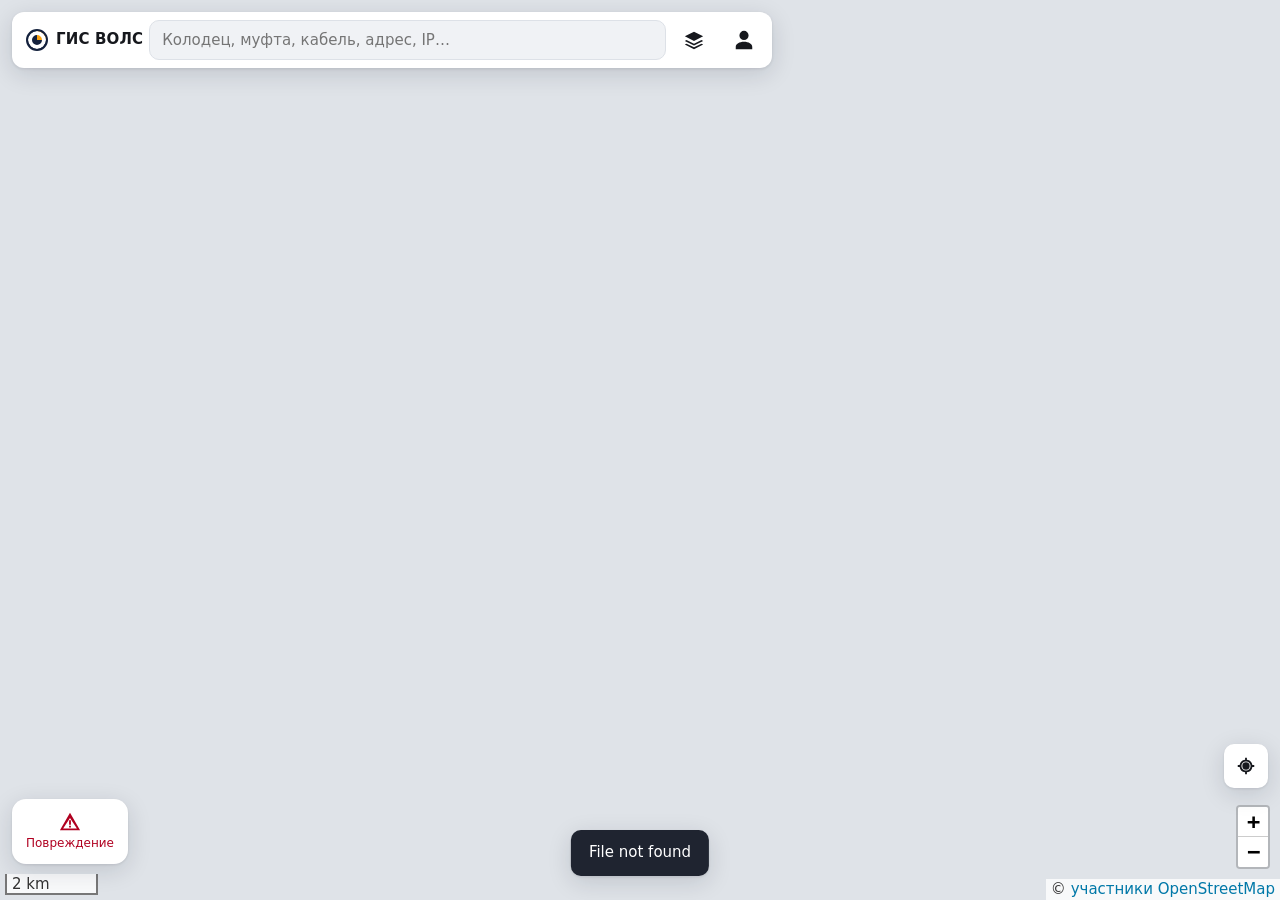
==== commit 9b6646ba: "Этап 9: импорт пакетов ИД, проверка качества, сопоставление с сетью - services/asbuilt/parser.py: пр" ====
--- a/frontend/index.html
+++ b/frontend/index.html
@@ -28,7 +28,10 @@
       </button>
       <div id="user-menu" class="menu" hidden>
         <div id="user-name" class="menu-title"></div>
+        <a href="/incidents.html">Журнал повреждений</a>
         <a id="menu-import" href="/import.html" hidden>Импорт KML</a>
+        <a id="menu-asbuilt" href="/asbuilt.html" hidden>Пакеты ИД</a>
+        <a id="menu-calibration" href="/calibration.html" hidden>Калибровка</a>
         <a href="/status.html">Состояние системы</a>
         <a href="/api/docs" target="_blank" rel="noopener">Документация API</a>
         <button id="btn-logout" type="button">Выйти</button>
--- a/frontend/css/app.css
+++ b/frontend/css/app.css
@@ -626,3 +626,42 @@
 @keyframes fault-pulse { 0% { box-shadow: 0 0 0 0 #d0000088; } 100% { box-shadow: 0 0 0 18px #d0000000; } }
 @media (prefers-reduced-motion: reduce) { .fault-icon span { animation: none; } }
 @media (max-width: 760px) { .locate-panel { width: auto; } body:has(#locate-panel:not([hidden])) .draw-tools { display: none; } }
+
+/* ---------- Журнал повреждений и калибровка (этап 8) ---------- */
+
+.page-wide { max-width: 1200px; margin: 0 auto; padding: 18px 20px 40px; display: grid; grid-template-columns: minmax(0, 1fr); gap: 16px; }
+.page-card { background: var(--surface); border-radius: var(--radius); padding: 6px 20px 20px;
+  box-shadow: 0 1px 2px #0001; }
+.page-card > p:first-child { margin-top: 14px; line-height: 1.5; }
+.sec-title { margin: 16px 0 10px; font-size: 18px; }
+.page-card h3 { margin: 20px 0 8px; font-size: 13px; text-transform: uppercase; letter-spacing: 0.04em; color: var(--muted); }
+.page-card .summary { margin-top: 14px; }
+.toolbar { display: flex; align-items: center; gap: 16px; flex-wrap: wrap; }
+.incidents-table tr.clickable { cursor: pointer; }
+.incidents-table tr.clickable:hover td { background: var(--surface-2); }
+.st { padding: 2px 8px; border-radius: 99px; font-size: 12px; font-weight: 600; background: var(--surface-2); }
+.st-localized { background: #fde2e1; color: #9b1c1c; }
+.st-repaired { background: #dcf3ee; color: #1b6b60; }
+.st-cancelled { color: var(--muted); }
+.badge-test { margin-left: 6px; background: var(--surface-2); color: var(--muted); }
+.cmps { display: grid; grid-template-columns: repeat(auto-fill, minmax(320px, 1fr)); gap: 12px 24px; }
+.cmp-label { font-size: 14px; margin-bottom: 4px; }
+.cmp-row { display: grid; grid-template-columns: 44px 1fr 70px; align-items: center; gap: 8px; font-size: 13px; }
+.cmp-bar { height: 10px; border-radius: 5px; min-width: 2px; }
+.cmp-bar.before { background: #adb5bd; }
+.cmp-bar.after { background: #f77f00; }
+.cmp-bar.after.good { background: var(--ok); }
+.cmp-row b { text-align: right; font-variant-numeric: tabular-nums; }
+.incident-icon span { display: grid; place-items: center; width: 22px; height: 22px; border-radius: 50%;
+  background: #d00000; color: #fff; font-weight: 800; border: 2px solid #fff; box-shadow: 0 1px 4px #0006;
+  box-sizing: border-box; font-size: 13px; }
+.incident-icon.st-repaired span { background: #6c757d; }
+@media (max-width: 760px) { .page-wide { padding: 10px; } .cmps { grid-template-columns: 1fr; } }
+
+/* ---------- Пакеты ИД (этап 9) ---------- */
+.progress { height: 10px; border-radius: 5px; background: var(--surface-2); overflow: hidden; }
+.progress div { height: 100%; background: var(--accent); transition: width 0.4s; }
+.port-picker { margin-top: 8px; padding: 8px 10px; border-radius: 10px; background: var(--surface-2); }
+.trace-steps { padding-left: 20px; display: grid; gap: 4px; }
+.step .fields { margin-top: 4px; }
+.sum span { overflow-wrap: anywhere; hyphens: auto; }
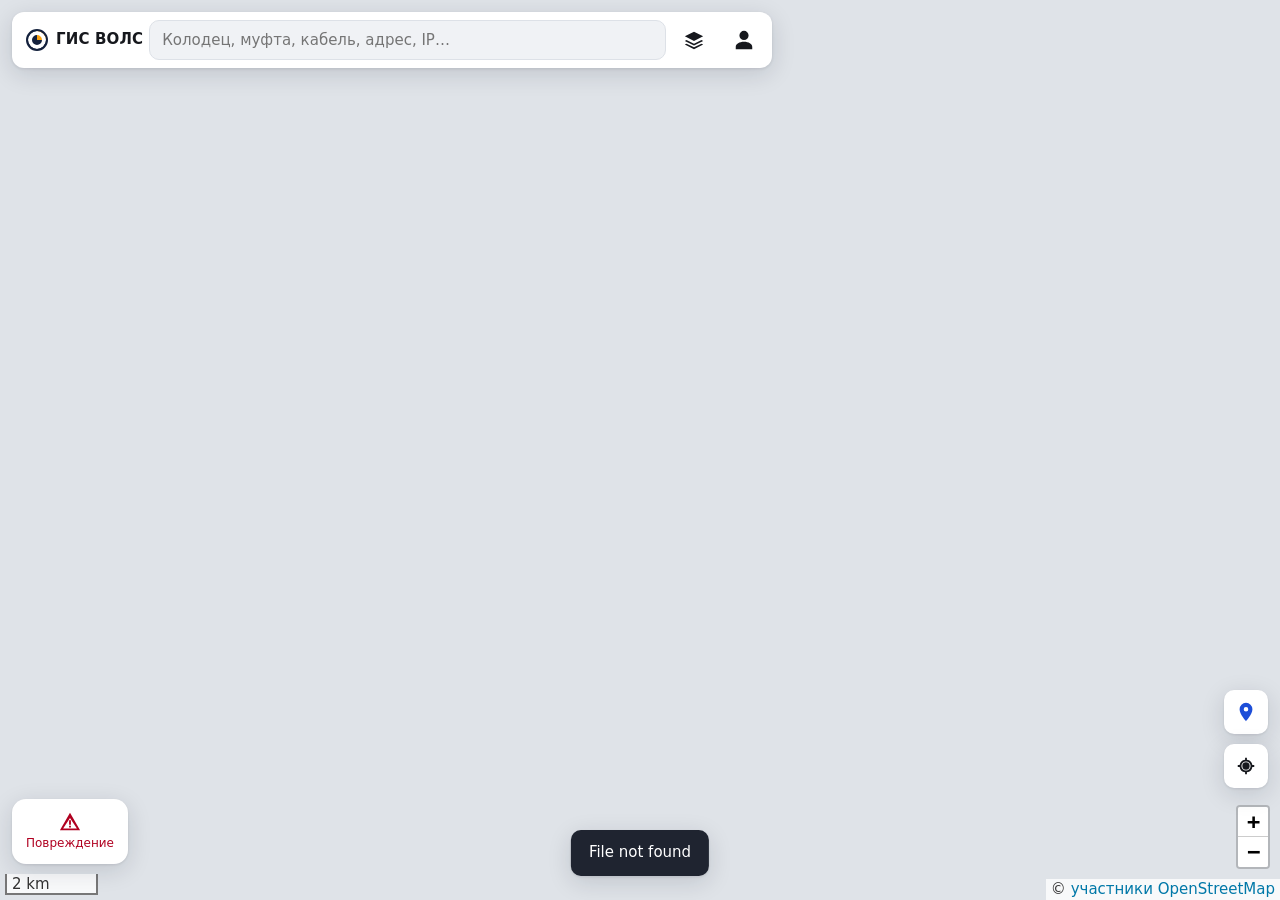
==== commit 23fd9815: "Этап 10: мобильная работа монтажника - «Рядом со мной»: GET /api/nearby (ST_DWithin), панель с точка" ====
--- a/frontend/index.html
+++ b/frontend/index.html
@@ -32,6 +32,7 @@
         <a id="menu-import" href="/import.html" hidden>Импорт KML</a>
         <a id="menu-asbuilt" href="/asbuilt.html" hidden>Пакеты ИД</a>
         <a id="menu-calibration" href="/calibration.html" hidden>Калибровка</a>
+        <a href="/phone.html">Вход с телефона</a>
         <a href="/status.html">Состояние системы</a>
         <a href="/api/docs" target="_blank" rel="noopener">Документация API</a>
         <button id="btn-logout" type="button">Выйти</button>
@@ -116,6 +117,17 @@
     <div class="panel-body"></div>
   </aside>
 
+  <aside id="nearby-panel" class="panel draw-panel nearby-panel" hidden aria-live="polite">
+    <div class="panel-head">
+      <h2>Рядом со мной</h2>
+      <button class="icon-btn small" data-close="nearby-panel" aria-label="Закрыть">✕</button>
+    </div>
+    <div class="panel-body"></div>
+  </aside>
+
+  <button id="btn-nearby" class="fab fab-nearby" title="Что рядом со мной" aria-label="Что рядом со мной">
+    <svg viewBox="0 0 24 24" aria-hidden="true"><path d="M12 2a7 7 0 0 0-7 7c0 5.25 7 13 7 13s7-7.75 7-13a7 7 0 0 0-7-7Zm0 9.5A2.5 2.5 0 1 1 12 6.5a2.5 2.5 0 0 1 0 5Z"/></svg>
+  </button>
   <button id="btn-locate" class="fab" title="Моё местоположение" aria-label="Моё местоположение">
     <svg viewBox="0 0 24 24" aria-hidden="true"><path d="M12 8a4 4 0 1 0 0 8 4 4 0 0 0 0-8Zm9 3h-2.06A7 7 0 0 0 13 5.06V3h-2v2.06A7 7 0 0 0 5.06 11H3v2h2.06A7 7 0 0 0 11 18.94V21h2v-2.06A7 7 0 0 0 18.94 13H21v-2Zm-9 6a5 5 0 1 1 0-10 5 5 0 0 1 0 10Z"/></svg>
   </button>
--- a/frontend/css/app.css
+++ b/frontend/css/app.css
@@ -665,3 +665,28 @@
 .trace-steps { padding-left: 20px; display: grid; gap: 4px; }
 .step .fields { margin-top: 4px; }
 .sum span { overflow-wrap: anywhere; hyphens: auto; }
+
+/* ---------- Этап 10: работа в поле ---------- */
+.fab-nearby { bottom: calc(112px + var(--tap) + 10px); color: #1d4ed8; }
+body:has(#card:not([hidden])) .fab-nearby { display: none; }
+.nearby-panel .panel-body { display: grid; gap: 10px; }
+.near-list { list-style: none; margin: 0; padding: 0; display: grid; gap: 2px; }
+.near-item { display: grid; grid-template-columns: 64px minmax(0, 1fr); gap: 10px; width: 100%; padding: 10px 6px;
+  border: 0; border-bottom: 1px solid var(--line); background: transparent; color: var(--fg); text-align: left;
+  font: inherit; cursor: pointer; min-height: var(--tap); }
+button.near-item:hover { background: var(--surface-2); }
+.near-dist { font-weight: 700; font-variant-numeric: tabular-nums; color: #1d4ed8; }
+.near-actions { display: flex; gap: 8px; margin-top: 6px; flex-wrap: wrap; }
+.link.inline { display: inline; padding: 0; min-height: 0; border: 0; background: none; color: #1d4ed8; cursor: pointer;
+  font: inherit; }
+.photo-strip { display: grid; grid-template-columns: repeat(auto-fill, minmax(84px, 1fr)); gap: 6px; margin: 6px 0; }
+.photo-strip img { width: 100%; aspect-ratio: 1; object-fit: cover; border-radius: 8px; display: block;
+  background: var(--surface-2); }
+.photo-btn { margin: 6px 0; }
+.phone-qr { width: min(280px, 80vw); margin: 16px 0 4px; padding: 8px; background: #fff; border-radius: 12px;
+  box-shadow: var(--shadow); }
+.phone-qr svg { display: block; width: 100%; height: auto; }
+.phone-url { font: 600 18px/1.3 ui-monospace, monospace; color: var(--fg) !important; word-break: break-all; }
+.phone-steps { padding-left: 20px; line-height: 1.5; }
+.phone-steps li { margin-bottom: 8px; }
+.phone-steps a { color: #1d4ed8 !important; }
